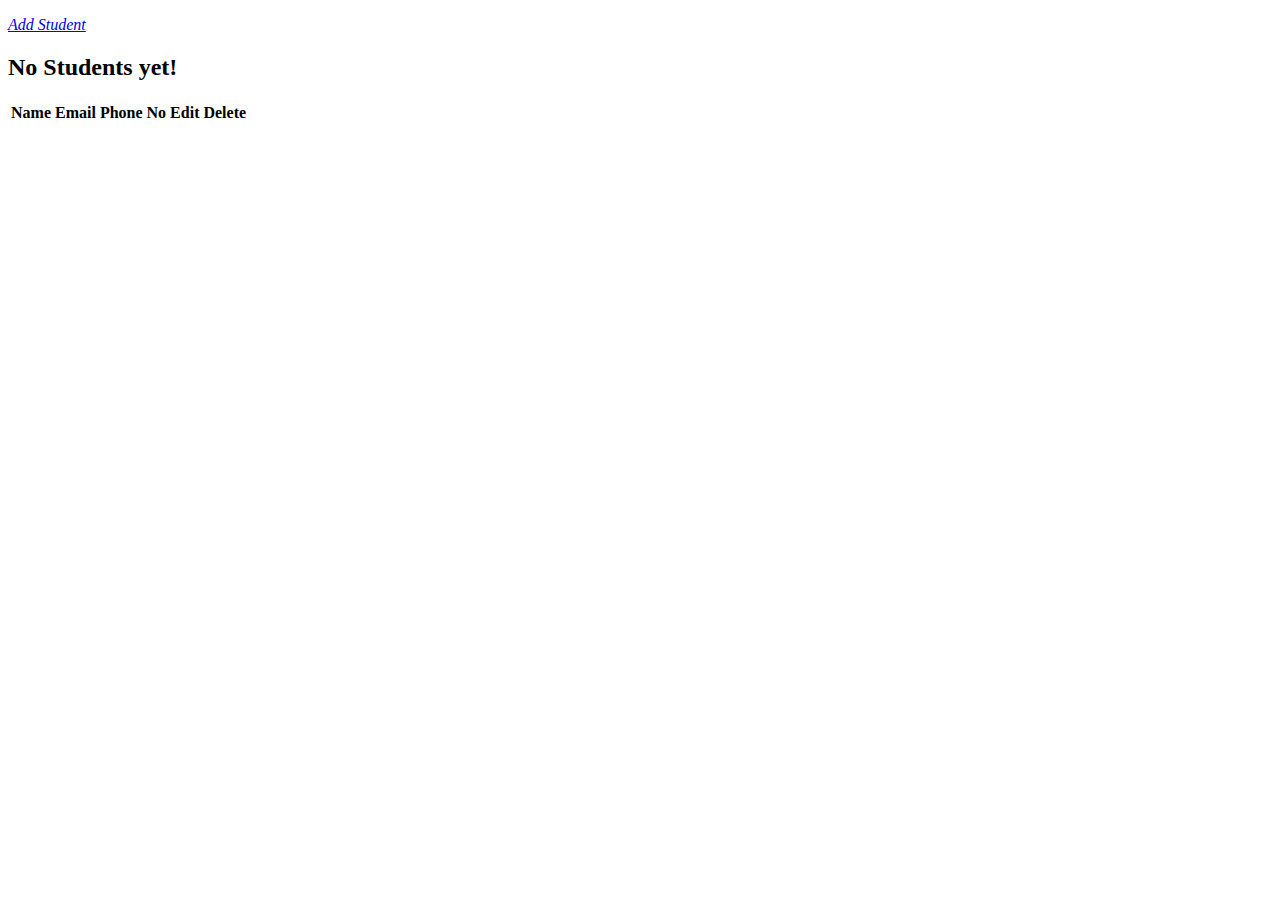
==== target/classes/templates/index.html @ 6dab2cad "Init source" ====
<!DOCTYPE html>
<html xmlns:th="http://www.thymeleaf.org">
<head>
<meta charset="utf-8">
<meta http-equiv="x-ua-compatible" content="ie=edge">
<title>Users</title>
<meta name="viewport" content="width=device-width, initial-scale=1">
<link rel="stylesheet"
	href="https://stackpath.bootstrapcdn.com/bootstrap/4.1.3/css/bootstrap.min.css"
	integrity="sha384-MCw98/SFnGE8fJT3GXwEOngsV7Zt27NXFoaoApmYm81iuXoPkFOJwJ8ERdknLPMO"
	crossorigin="anonymous">
<link rel="stylesheet"
	href="https://use.fontawesome.com/releases/v5.4.1/css/all.css"
	integrity="sha384-5sAR7xN1Nv6T6+dT2mhtzEpVJvfS3NScPQTrOxhwjIuvcA67KV2R5Jz6kr4abQsz"
	crossorigin="anonymous">
<!-- <link rel="stylesheet" href="../css/shards.min.css"> -->
</head>
<body>
	<div class="container my-2">
		<div class="card">
			<div class="card-body">
				<div th:switch="${students}" class="container my-5">
					<p class="my-5">
						<a href="/students/signup" class="btn btn-primary"><i
							class="fas fa-user-plus ml-2"> Add Student</i></a>
					</p>
					<div class="col-md-10">
						<h2 th:case="null">No Students yet!</h2>
						<div th:case="*">
							<table class="table table-striped table-responsive-md">
								<thead>
									<tr>
										<th>Name</th>
										<th>Email</th>
										<th>Phone No</th>
										<th>Edit</th>
										<th>Delete</th>
									</tr>
								</thead>
								<tbody>
									<tr th:each="student : ${students}">
										<td th:text="${student.name}"></td>
										<td th:text="${student.email}"></td>
										<td th:text="${student.phoneNo}"></td>
										<td><a th:href="@{/students/edit/{id}(id=${student.id})}"
											class="btn btn-primary"><i class="fas fa-user-edit ml-2"></i></a></td>
										<td><a
											th:href="@{/students/delete/{id}(id=${student.id})}"
											class="btn btn-primary"><i class="fas fa-user-times ml-2"></i></a></td>
									</tr>
								</tbody>
							</table>
						</div>

					</div>
				</div>
			</div>
		</div>
	</div>
</body>
</html>
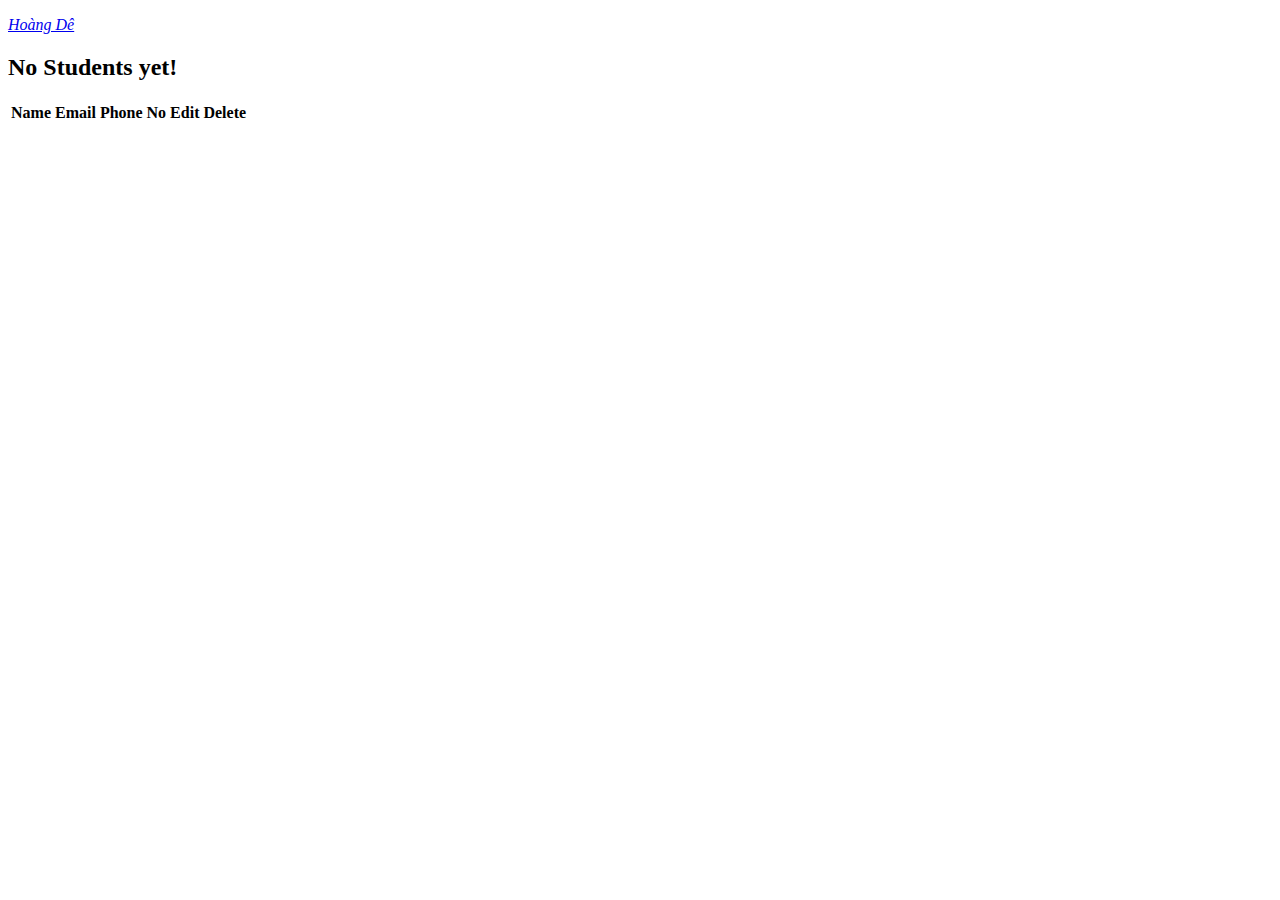
==== commit 379ba81e: "aaa" ====
--- a/target/classes/templates/index.html
+++ b/target/classes/templates/index.html
@@ -22,7 +22,7 @@
 				<div th:switch="${students}" class="container my-5">
 					<p class="my-5">
 						<a href="/students/signup" class="btn btn-primary"><i
-							class="fas fa-user-plus ml-2"> Add Student</i></a>
+							class="fas fa-user-plus ml-2"> Hoàng Dê</i></a>
 					</p>
 					<div class="col-md-10">
 						<h2 th:case="null">No Students yet!</h2>
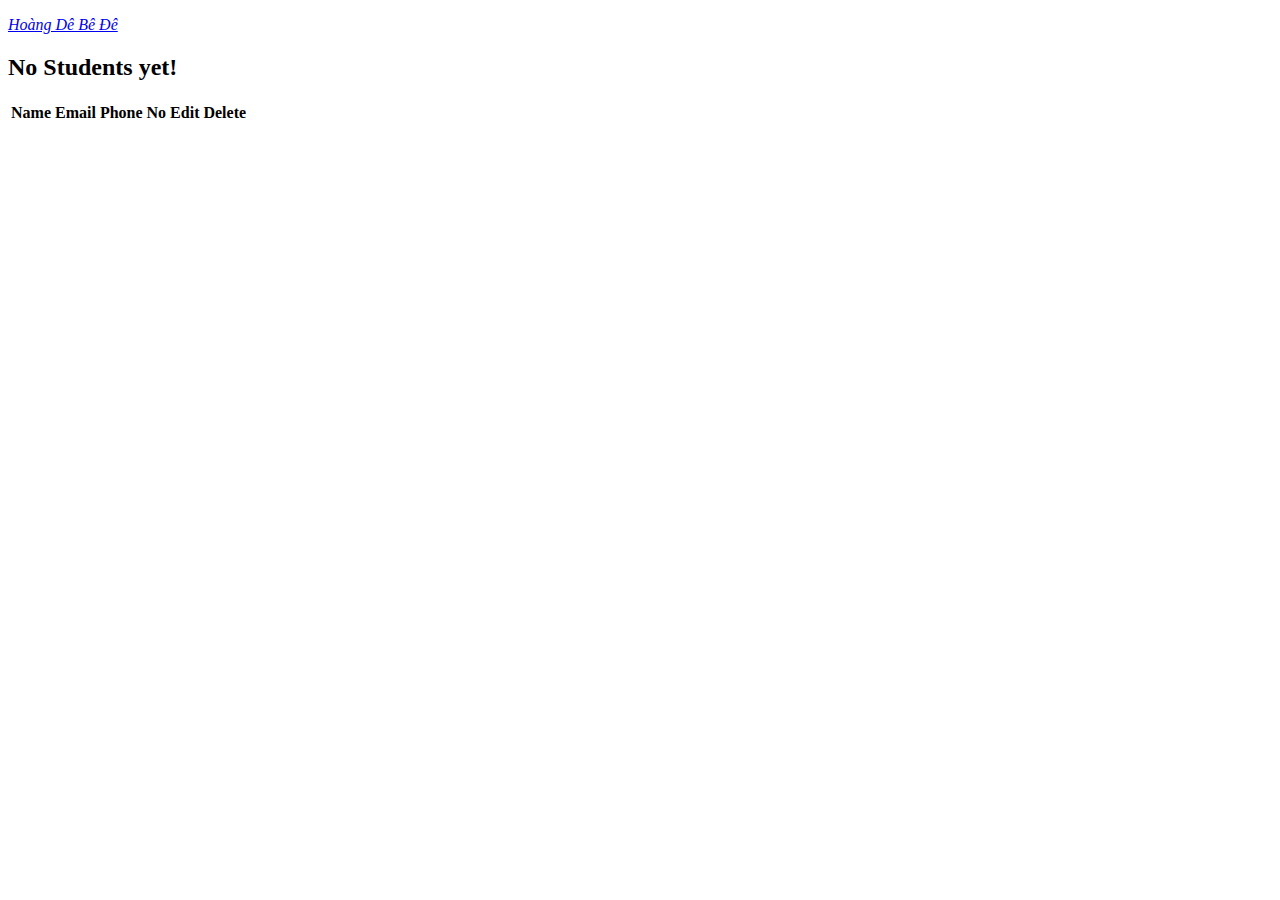
==== commit bd055b29: "aaa" ====
--- a/target/classes/templates/index.html
+++ b/target/classes/templates/index.html
@@ -22,7 +22,7 @@
 				<div th:switch="${students}" class="container my-5">
 					<p class="my-5">
 						<a href="/students/signup" class="btn btn-primary"><i
-							class="fas fa-user-plus ml-2"> Hoàng Dê</i></a>
+							class="fas fa-user-plus ml-2"> Hoàng Dê Bê Đê</i></a>
 					</p>
 					<div class="col-md-10">
 						<h2 th:case="null">No Students yet!</h2>
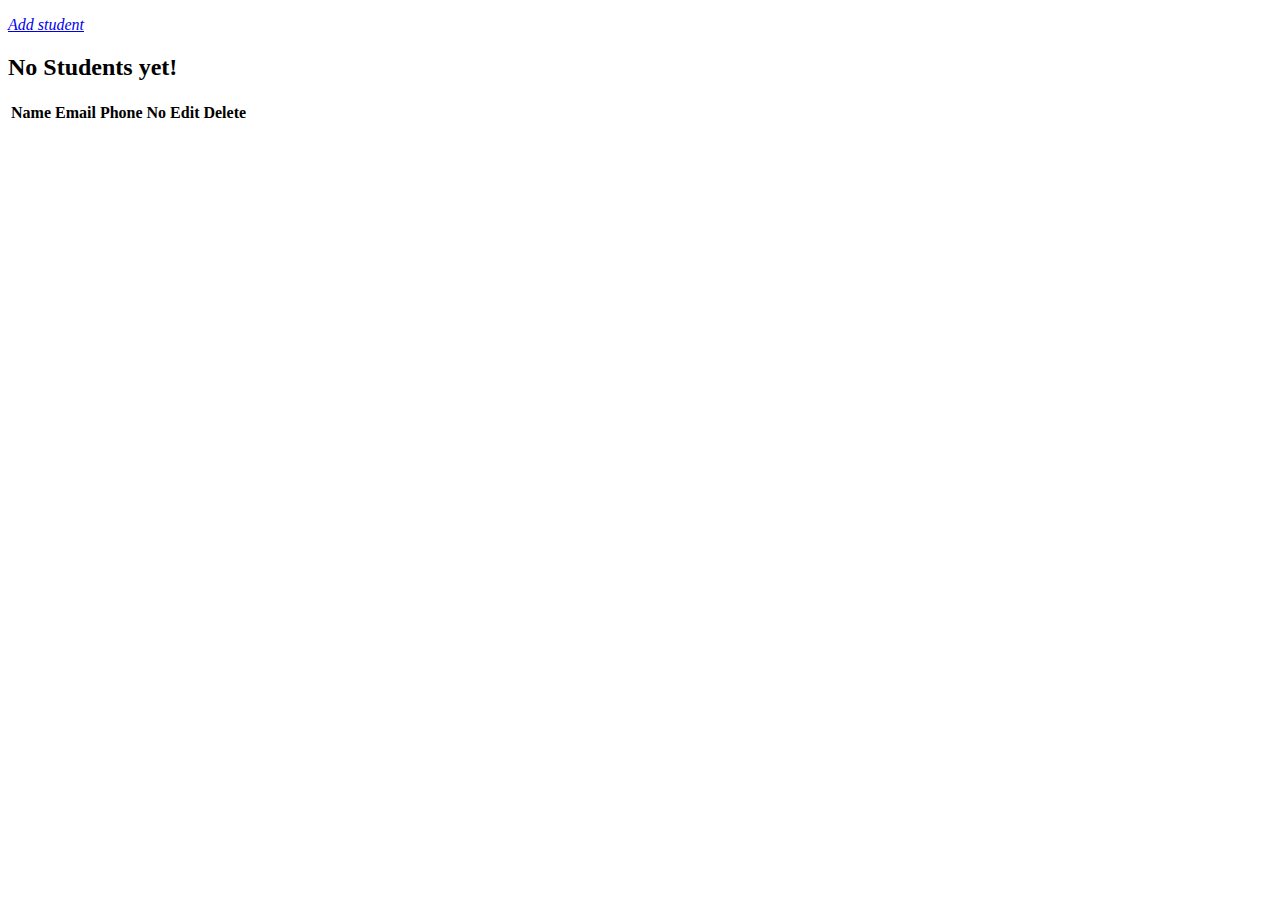
==== commit 1e5099b3: "Change button" ====
--- a/target/classes/templates/index.html
+++ b/target/classes/templates/index.html
@@ -22,7 +22,7 @@
 				<div th:switch="${students}" class="container my-5">
 					<p class="my-5">
 						<a href="/students/signup" class="btn btn-primary"><i
-							class="fas fa-user-plus ml-2"> Hoàng Dê Bê Đê</i></a>
+							class="fas fa-user-plus ml-2"> Add student</i></a>
 					</p>
 					<div class="col-md-10">
 						<h2 th:case="null">No Students yet!</h2>
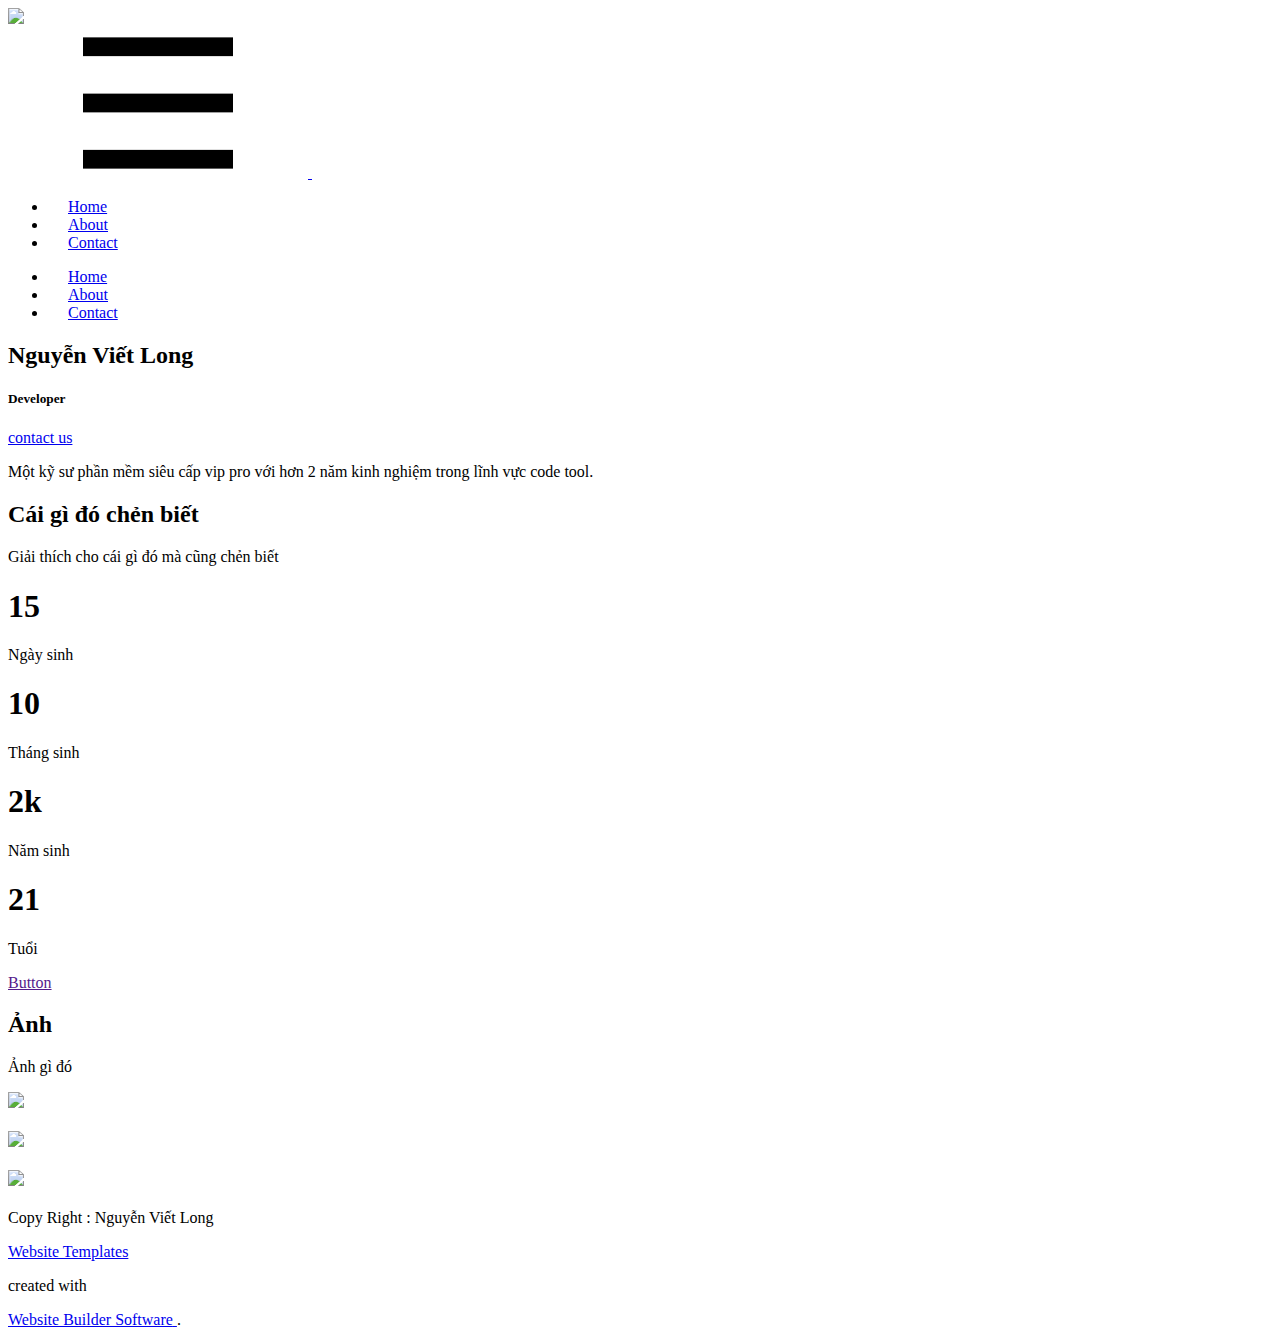
==== commit 13fcd648: "HUHU" ====
--- a/target/classes/templates/index.html
+++ b/target/classes/templates/index.html
@@ -1,61 +1,179 @@
 <!DOCTYPE html>
-<html xmlns:th="http://www.thymeleaf.org">
-<head>
-<meta charset="utf-8">
-<meta http-equiv="x-ua-compatible" content="ie=edge">
-<title>Users</title>
-<meta name="viewport" content="width=device-width, initial-scale=1">
-<link rel="stylesheet"
-	href="https://stackpath.bootstrapcdn.com/bootstrap/4.1.3/css/bootstrap.min.css"
-	integrity="sha384-MCw98/SFnGE8fJT3GXwEOngsV7Zt27NXFoaoApmYm81iuXoPkFOJwJ8ERdknLPMO"
-	crossorigin="anonymous">
-<link rel="stylesheet"
-	href="https://use.fontawesome.com/releases/v5.4.1/css/all.css"
-	integrity="sha384-5sAR7xN1Nv6T6+dT2mhtzEpVJvfS3NScPQTrOxhwjIuvcA67KV2R5Jz6kr4abQsz"
-	crossorigin="anonymous">
-<!-- <link rel="stylesheet" href="../css/shards.min.css"> -->
-</head>
-<body>
-	<div class="container my-2">
-		<div class="card">
-			<div class="card-body">
-				<div th:switch="${students}" class="container my-5">
-					<p class="my-5">
-						<a href="/students/signup" class="btn btn-primary"><i
-							class="fas fa-user-plus ml-2"> Add student</i></a>
-					</p>
-					<div class="col-md-10">
-						<h2 th:case="null">No Students yet!</h2>
-						<div th:case="*">
-							<table class="table table-striped table-responsive-md">
-								<thead>
-									<tr>
-										<th>Name</th>
-										<th>Email</th>
-										<th>Phone No</th>
-										<th>Edit</th>
-										<th>Delete</th>
-									</tr>
-								</thead>
-								<tbody>
-									<tr th:each="student : ${students}">
-										<td th:text="${student.name}"></td>
-										<td th:text="${student.email}"></td>
-										<td th:text="${student.phoneNo}"></td>
-										<td><a th:href="@{/students/edit/{id}(id=${student.id})}"
-											class="btn btn-primary"><i class="fas fa-user-edit ml-2"></i></a></td>
-										<td><a
-											th:href="@{/students/delete/{id}(id=${student.id})}"
-											class="btn btn-primary"><i class="fas fa-user-times ml-2"></i></a></td>
-									</tr>
-								</tbody>
-							</table>
-						</div>
-
-					</div>
-				</div>
-			</div>
-		</div>
-	</div>
-</body>
+<html style="font-size: 16px;">
+  <head>
+    <meta name="viewport" content="width=device-width, initial-scale=1.0">
+    <meta charset="utf-8">
+    <meta name="keywords" content="Nguyễn Viết Long, Cái gì&nbsp;đó chẻn biết, 15, 10, 2k, 21, Ảnh">
+    <meta name="description" content="">
+    <meta name="page_type" content="np-template-header-footer-from-plugin">
+    <title>Home</title>
+    <link rel="stylesheet" href="nicepage.css" media="screen">
+<link rel="stylesheet" href="Home.css" media="screen">
+    <script class="u-script" type="text/javascript" src="jquery.js" defer=""></script>
+    <script class="u-script" type="text/javascript" src="nicepage.js" defer=""></script>
+    <meta name="generator" content="Nicepage 3.19.4, nicepage.com">
+    <link id="u-theme-google-font" rel="stylesheet" href="https://fonts.googleapis.com/css?family=Roboto:100,100i,300,300i,400,400i,500,500i,700,700i,900,900i|Open+Sans:300,300i,400,400i,600,600i,700,700i,800,800i">
+    
+    
+    
+    
+    <script type="application/ld+json">{
+		"@context": "http://schema.org",
+		"@type": "Organization",
+		"name": "",
+		"logo": "images/default-logo.png"
+}</script>
+    <meta name="theme-color" content="#478ac9">
+    <meta property="og:title" content="Home">
+    <meta property="og:type" content="website">
+  </head>
+  <body data-home-page="Home.html" data-home-page-title="Home" class="u-body"><header class="u-clearfix u-header u-sticky u-header" id="sec-052d"><div class="u-clearfix u-sheet u-valign-middle u-sheet-1">
+        <a href="https://nicepage.com" class="u-image u-logo u-image-1">
+          <img src="images/default-logo.png" class="u-logo-image u-logo-image-1">
+        </a>
+        <nav class="u-menu u-menu-dropdown u-offcanvas u-menu-1">
+          <div class="menu-collapse" style="font-size: 1rem; letter-spacing: 0px;">
+            <a class="u-button-style u-custom-left-right-menu-spacing u-custom-padding-bottom u-custom-top-bottom-menu-spacing u-nav-link u-text-active-palette-1-base u-text-hover-palette-2-base" href="#">
+              <svg><use xmlns:xlink="http://www.w3.org/1999/xlink" xlink:href="#menu-hamburger"></use></svg>
+              <svg version="1.1" xmlns="http://www.w3.org/2000/svg" xmlns:xlink="http://www.w3.org/1999/xlink"><defs><symbol id="menu-hamburger" viewBox="0 0 16 16" style="width: 16px; height: 16px;"><rect y="1" width="16" height="2"></rect><rect y="7" width="16" height="2"></rect><rect y="13" width="16" height="2"></rect>
+</symbol>
+</defs></svg>
+            </a>
+          </div>
+          <div class="u-custom-menu u-nav-container">
+            <ul class="u-nav u-unstyled u-nav-1"><li class="u-nav-item"><a class="u-button-style u-nav-link u-text-active-palette-1-base u-text-hover-palette-2-base" href="Home.html" style="padding: 10px 20px;">Home</a>
+</li><li class="u-nav-item"><a class="u-button-style u-nav-link u-text-active-palette-1-base u-text-hover-palette-2-base" href="About.html" style="padding: 10px 20px;">About</a>
+</li><li class="u-nav-item"><a class="u-button-style u-nav-link u-text-active-palette-1-base u-text-hover-palette-2-base" href="Contact.html" style="padding: 10px 20px;">Contact</a>
+</li></ul>
+          </div>
+          <div class="u-custom-menu u-nav-container-collapse">
+            <div class="u-black u-container-style u-inner-container-layout u-opacity u-opacity-95 u-sidenav">
+              <div class="u-sidenav-overflow">
+                <div class="u-menu-close"></div>
+                <ul class="u-align-center u-nav u-popupmenu-items u-unstyled u-nav-2"><li class="u-nav-item"><a class="u-button-style u-nav-link" href="Home.html" style="padding: 10px 20px;">Home</a>
+</li><li class="u-nav-item"><a class="u-button-style u-nav-link" href="About.html" style="padding: 10px 20px;">About</a>
+</li><li class="u-nav-item"><a class="u-button-style u-nav-link" href="Contact.html" style="padding: 10px 20px;">Contact</a>
+</li></ul>
+              </div>
+            </div>
+            <div class="u-black u-menu-overlay u-opacity u-opacity-70"></div>
+          </div>
+        </nav>
+      </div></header>
+    <section class="u-align-center u-clearfix u-grey-5 u-section-1" id="carousel_c160">
+      <div class="u-clearfix u-sheet u-sheet-1">
+        <div alt="" class="u-border-15 u-border-palette-4-base u-image u-image-circle u-image-1" data-image-width="1600" data-image-height="1067"></div>
+        <div class="u-clearfix u-expanded-width u-layout-wrap u-layout-wrap-1">
+          <div class="u-layout">
+            <div class="u-layout-row">
+              <div class="u-container-style u-layout-cell u-left-cell u-size-30 u-layout-cell-1">
+                <div class="u-container-layout u-container-layout-1">
+                  <h2 class="u-text u-text-1">Nguyễn Viết Long</h2>
+                  <h5 class="u-custom-font u-text u-text-font u-text-2">Developer</h5>
+                  <a href="https://nicepage.com/k/children-website-templates" class="u-active-black u-align-left u-border-2 u-border-active-black u-border-black u-border-hover-black u-btn u-button-style u-hover-black u-none u-text-active-white u-text-black u-text-hover-white u-btn-1">contact us</a>
+                </div>
+              </div>
+              <div class="u-container-style u-layout-cell u-right-cell u-size-30 u-layout-cell-2">
+                <div class="u-container-layout u-container-layout-2">
+                  <p class="u-text u-text-3">Một kỹ sư phần mềm siêu cấp vip pro với hơn 2 năm kinh nghiệm trong lĩnh vực code tool.</p>
+                </div>
+              </div>
+            </div>
+          </div>
+        </div>
+      </div>
+    </section>
+    <section class="u-clearfix u-image u-shading u-section-2" src="" data-image-width="1280" data-image-height="800" id="sec-85c5">
+      <div class="u-clearfix u-sheet u-valign-middle u-sheet-1">
+        <div class="u-align-center u-container-style u-group u-group-1">
+          <div class="u-container-layout u-valign-middle u-container-layout-1">
+            <h2 class="u-text u-text-1">Cái gì&nbsp;đó chẻn biết</h2>
+            <p class="u-text u-text-2">Giải thích cho cái gì&nbsp;đó mà cũng chẻn biết</p>
+          </div>
+        </div>
+        <div class="u-expanded-width u-list u-list-1">
+          <div class="u-repeater u-repeater-1">
+            <div class="u-align-center u-container-style u-list-item u-repeater-item u-video-cover u-list-item-1">
+              <div class="u-container-layout u-similar-container u-valign-middle u-container-layout-2">
+                <h1 class="u-text u-text-default u-title u-text-3" data-animation-name="counter" data-animation-event="scroll" data-animation-duration="3000">15</h1>
+                <p class="u-text u-text-4">Ngày sinh</p>
+              </div>
+            </div>
+            <div class="u-align-center u-container-style u-list-item u-repeater-item u-video-cover u-list-item-2">
+              <div class="u-container-layout u-similar-container u-valign-middle u-container-layout-3">
+                <h1 class="u-text u-text-default u-title u-text-5" data-animation-name="counter" data-animation-event="scroll" data-animation-duration="3000">10</h1>
+                <p class="u-text u-text-6">Tháng sinh</p>
+              </div>
+            </div>
+            <div class="u-align-center u-container-style u-list-item u-repeater-item u-video-cover u-list-item-3">
+              <div class="u-container-layout u-similar-container u-valign-middle u-container-layout-4">
+                <h1 class="u-text u-text-default u-title u-text-7" data-animation-name="counter" data-animation-event="scroll" data-animation-duration="3000">2k</h1>
+                <p class="u-text u-text-8">Năm sinh</p>
+              </div>
+            </div>
+            <div class="u-align-center u-container-style u-list-item u-repeater-item u-video-cover u-list-item-4">
+              <div class="u-container-layout u-similar-container u-valign-middle u-container-layout-5">
+                <h1 class="u-text u-text-default u-title u-text-9" data-animation-name="counter" data-animation-event="scroll" data-animation-duration="3000">21</h1>
+                <p class="u-text u-text-10">Tuổi</p>
+              </div>
+            </div>
+          </div>
+        </div>
+        <a href="" class="u-btn u-button-style u-btn-1">Button</a>
+      </div>
+    </section>
+    <section class="u-align-center u-clearfix u-section-3" id="sec-3ff4">
+      <div class="u-clearfix u-sheet u-valign-middle u-sheet-1">
+        <h2 class="u-text u-text-default u-text-1">Ảnh</h2>
+        <p class="u-text u-text-2">Ảnh gì&nbsp;đó</p>
+        <div class="u-expanded-width u-gallery u-layout-grid u-lightbox u-show-text-on-hover u-gallery-1">
+          <div class="u-gallery-inner u-gallery-inner-1">
+            <div class="u-effect-fade u-gallery-item">
+              <div class="u-back-slide" data-image-width="1068" data-image-height="1600">
+                <img class="u-back-image u-expanded" src="images/PNV_3861.jpg">
+              </div>
+              <div class="u-over-slide u-shading u-over-slide-1">
+                <h3 class="u-gallery-heading"></h3>
+                <p class="u-gallery-text"></p>
+              </div>
+            </div>
+            <div class="u-effect-fade u-gallery-item">
+              <div class="u-back-slide" data-image-width="1600" data-image-height="1067">
+                <img class="u-back-image u-expanded" src="images/IMG_3995.jpg">
+              </div>
+              <div class="u-over-slide u-shading u-over-slide-2">
+                <h3 class="u-gallery-heading"></h3>
+                <p class="u-gallery-text"></p>
+              </div>
+            </div>
+            <div class="u-effect-fade u-gallery-item">
+              <div class="u-back-slide" data-image-width="1536" data-image-height="2048">
+                <img class="u-back-image u-expanded" src="images/eb26dad16ab89fe6c6a9.jpg">
+              </div>
+              <div class="u-over-slide u-shading u-over-slide-3">
+                <h3 class="u-gallery-heading"></h3>
+                <p class="u-gallery-text"></p>
+              </div>
+            </div>
+          </div>
+        </div>
+      </div>
+    </section>
+    
+    
+    <footer class="u-align-center u-clearfix u-footer u-grey-80 u-footer" id="sec-f5f7"><div class="u-clearfix u-sheet u-sheet-1">
+        <p class="u-small-text u-text u-text-variant u-text-1">Copy Right : Nguyễn Viết Long</p>
+      </div></footer>
+    <section class="u-backlink u-clearfix u-grey-80">
+      <a class="u-link" href="https://nicepage.com/website-templates" target="_blank">
+        <span>Website Templates</span>
+      </a>
+      <p class="u-text">
+        <span>created with</span>
+      </p>
+      <a class="u-link" href="https://nicepage.com/" target="_blank">
+        <span>Website Builder Software</span>
+      </a>. 
+    </section>
+  </body>
 </html>